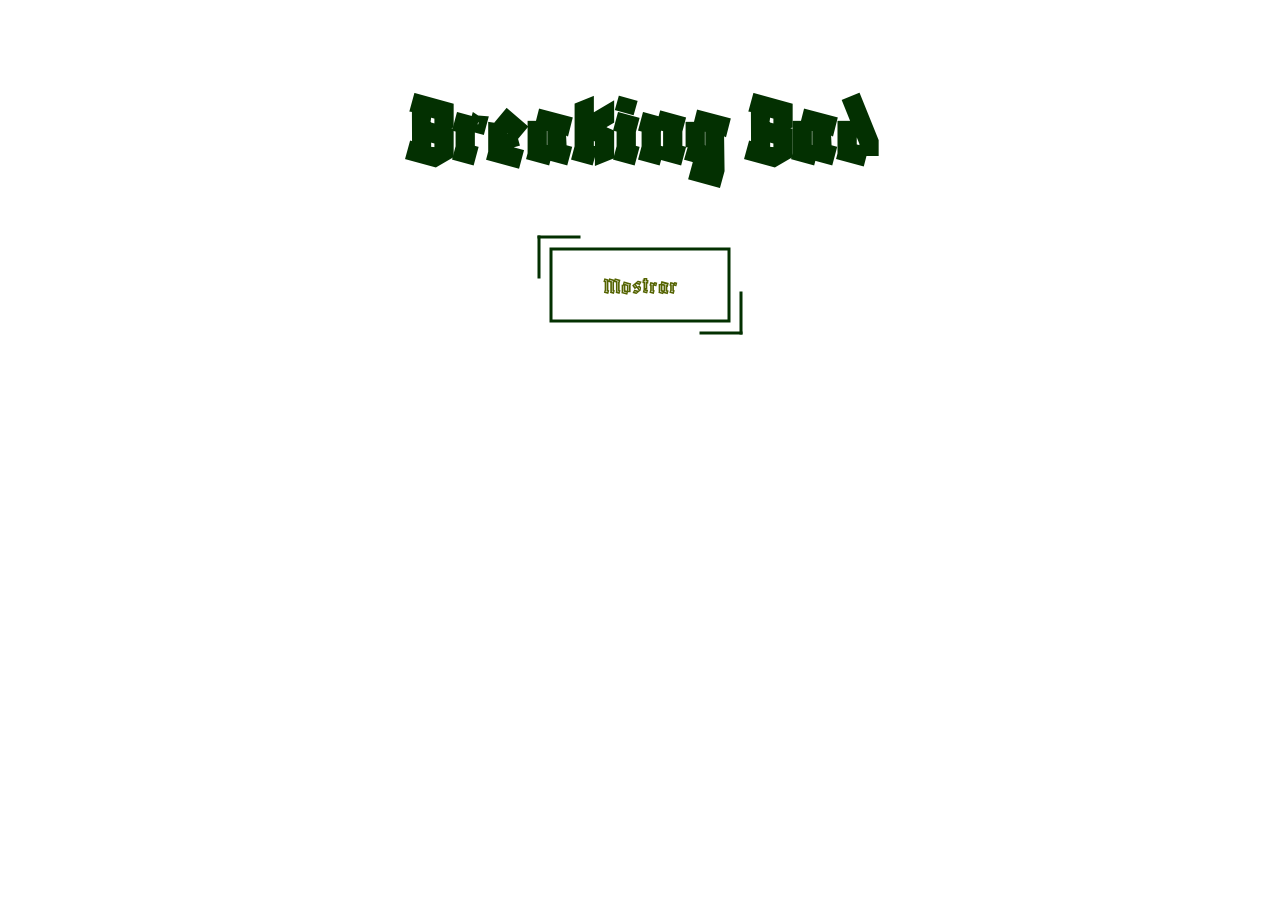
==== 11/index.html @ f30d380e "sadsasadsasads" ====
<!DOCTYPE html>
<html lang="en">
<head>
    <meta charset="UTF-8">
    <meta http-equiv="X-UA-Compatible" content="IE=edge">
    <meta name="viewport" content="width=device-width, initial-scale=1.0">
    <title>Breaking Bad</title>
    <link href="https://fonts.googleapis.com/css2?family=Blaka+Hollow&display=swap" rel="stylesheet">
    <link rel="stylesheet" href="estilos.css">
</head>
<body>
    <center>
        <div class="ric"> 
            <br>
            <br>
            <br>
        <h1>Breaking Bad  </h1>
        <br>
            <br>
            <br>
            <br>
        <a href="#"   onclick="verUsers()"    class="button">Mostrar</a>
        
    </div>
<br>
<br>
<br><br>
        <div  id="Resultado">
    
        </div>

    
    <br>
    </center>
    



    <script src="app.js"></script>
</body>
</html>
---- 11/estilos.css ----
*{
    padding: 0;
    margin: 0;
    box-sizing: border-box;
}
h1{
    font-size: 100px;
    color: rgba(3,48,1,1);
}
body{
    
    color:  rgba(84,99,0,1);
    animation: baa 15s ease 0s;
    animation-iteration-count: infinite;
    font-size: 20px;
    font-family: 'Blaka Hollow', cursive;
    align-items: center;
    justify-content: center;
}

#Resultado{
    width: 100%;
    border-radius: 10px;
    display: grid;
    grid-template-columns: repeat(1,5fr);
    }
    .proti{
        background: rgb(3,48,1);
        background: linear-gradient(90deg, rgba(3,48,1,1) 0%, rgba(84,99,0,1) 100%);
        border-radius: 20px;
        padding: 20px;
    }
@keyframes baa{
0%{
    background: url(img/1.jpg);  
    background-size: cover;
    background-repeat: no-repeat;
    margin: 0;
    height: 100vh;       /* Primer fotograma */
    }
20%{
    background: url(img/2.jpg);  
    background-size: cover;
    background-repeat: no-repeat;
    margin: 0;
    height: 100vh;        /* Segundo fotograma */
    
    }
40%{
    background: url(img/3.jpg);  
    background-size: cover;
    background-repeat: no-repeat;
    margin: 0;
    height: 100vh;      /* Último fotograma */
    }
60%{
    background: url(img/4.jpg);  
    background-size: cover;
    background-repeat: no-repeat;
    margin: 0;
    height: 100vh;      /* Último fotograma */
    }
70%{
    background: url(img/79d.jpg);  
    background-size: cover;
    background-repeat: no-repeat;
    margin: 0;
    height: 100vh;   /* Último fotograma */
    }
80%{
    background: url(img/5.jpg);  
    background-size: cover;
    background-repeat: no-repeat;
    margin: 0;
    height: 100vh;            /* Último fotograma */
    }
100%{
    background: url(img/6.jpg);  
    background-size: cover;
    background-repeat: no-repeat;
    margin: 0;
    height: 100vh;          /* Último fotograma */
    }
}
.button{
    display: inline-block;
    text-decoration: none;
    font-size: 25px;
    color: rgb(84,99,0);
    padding: 20px 50px;
    border: 3px solid rgba(3,48,1,1) ;
    position: absolute;

    transform: translate(-50%, -50%);
}

.button::before,
.button::after{
    content: '';
    position: absolute;
    width: 40px;
    height: 40px;
    border: inherit;
    transition: all .5s ease-in;
}

.button::before{
    top: -15px;
    left: -15px;
    border-width: 3px 0 0 3px;
}

.button::after{
    bottom: -15px;
    right: -15px;
    border-width: 0 3px 3px 0;
}

.button:hover::before,
.button:hover::after{
    width: calc(100% + 27px);
    height: calc(100% + 27px);
}
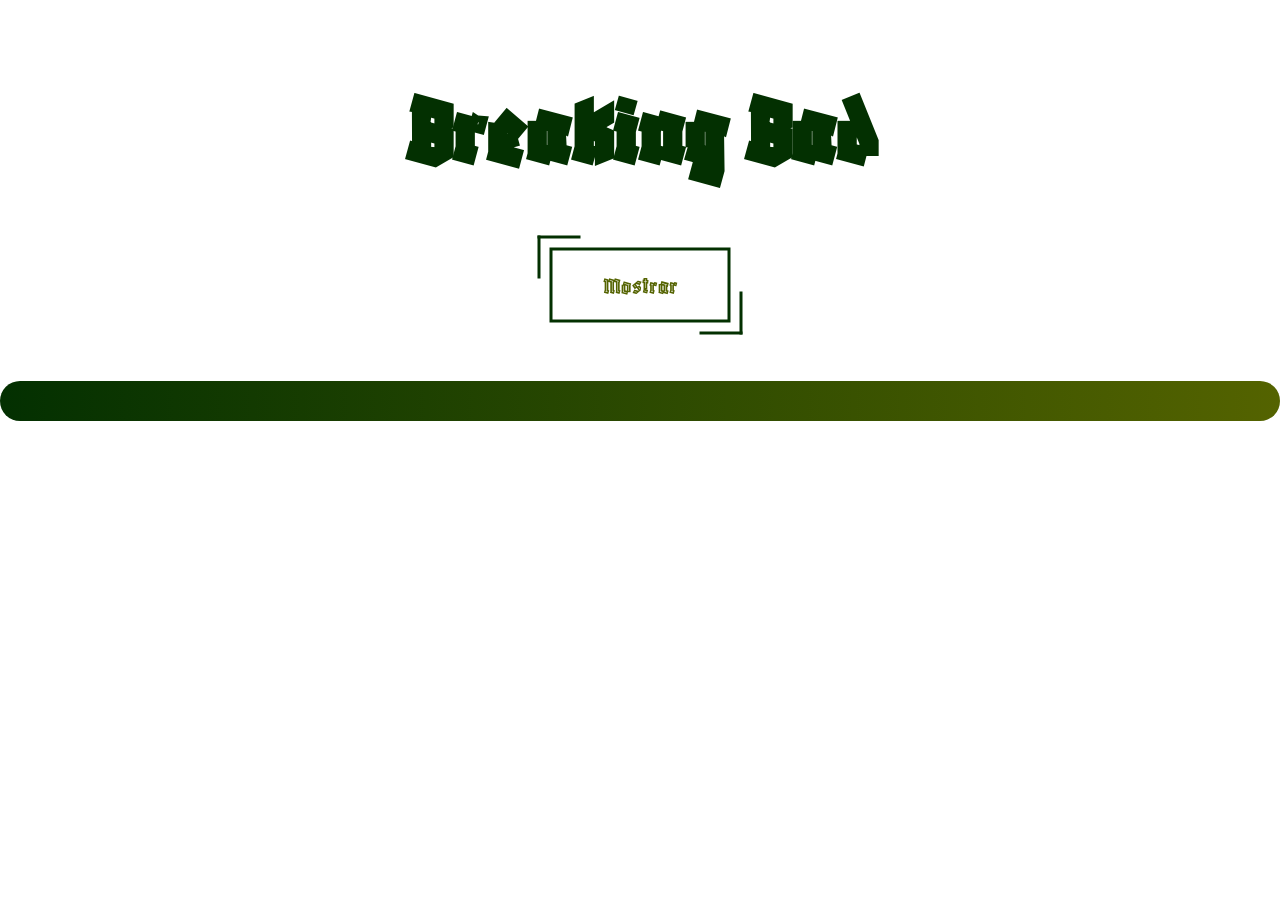
==== commit 9c051399: "eeeed" ====
--- a/11/index.html
+++ b/11/index.html
@@ -25,8 +25,10 @@
 <br>
 <br>
 <br><br>
-        <div  id="Resultado">
-    
+        <div class="divFrase" >
+    <div class="frase">
+
+    </div>
         </div>
 
     
--- a/11/estilos.css
+++ b/11/estilos.css
@@ -17,14 +17,7 @@
     align-items: center;
     justify-content: center;
 }
-
-#Resultado{
-    width: 100%;
-    border-radius: 10px;
-    display: grid;
-    grid-template-columns: repeat(1,5fr);
-    }
-    .proti{
+    .frase{
         background: rgb(3,48,1);
         background: linear-gradient(90deg, rgba(3,48,1,1) 0%, rgba(84,99,0,1) 100%);
         border-radius: 20px;
